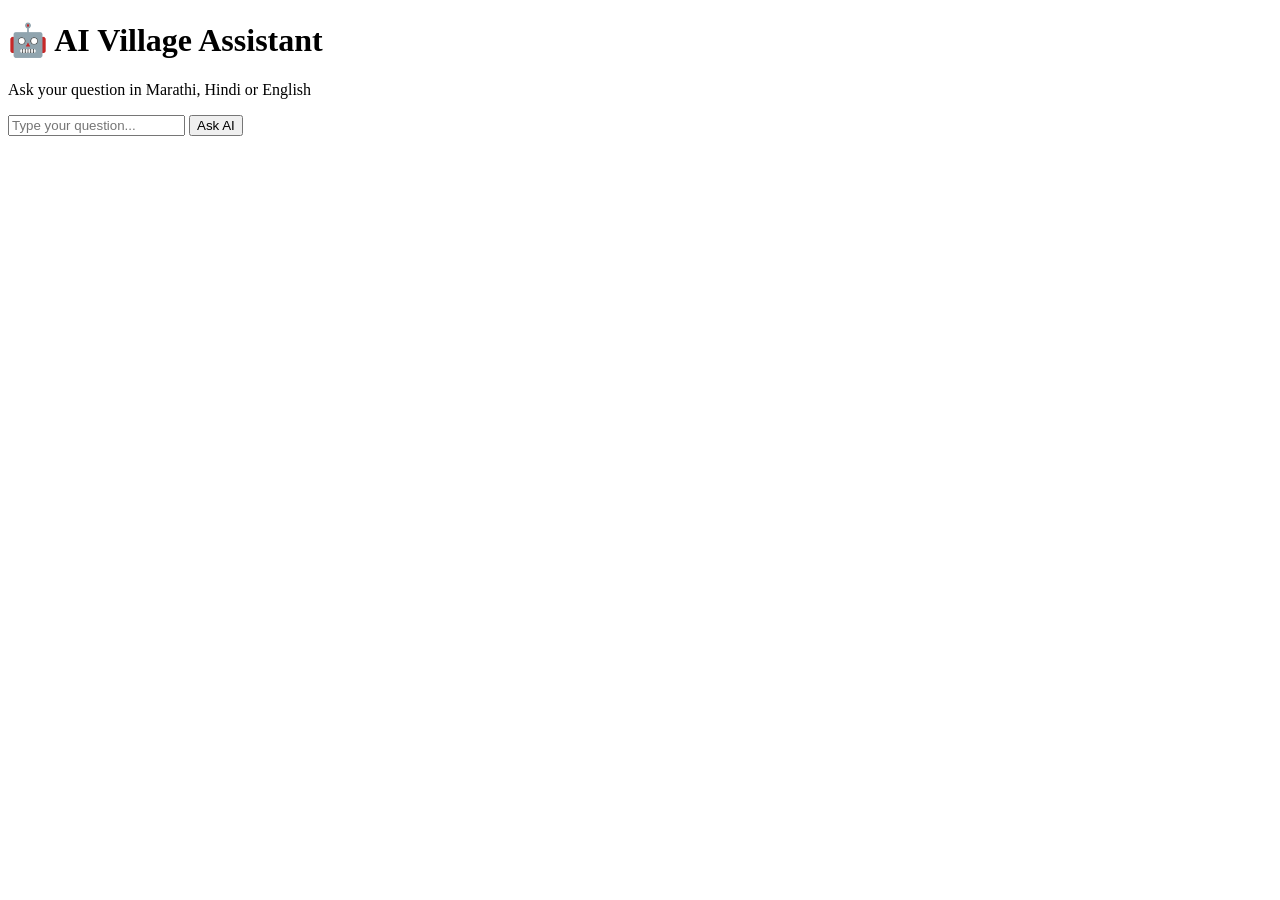
==== index.html @ 66d8ccd3 "Add files via upload" ====
<!DOCTYPE html>
<html lang="en">

<head>
    <meta charset="UTF-8">
    <meta name="viewport" content="width=device-width, initial-scale=1.0">

    <title>AI Village Assistant</title>

    <link rel="stylesheet" href="/static/style.css">
</head>

<body>

    <div class="container">

        <h1>🤖 AI Village Assistant</h1>

        <p>Ask your question in Marathi, Hindi or English</p>

        <div id="chat"></div>

        <div class="input-box">

            <input
                type="text"
                id="question"
                placeholder="Type your question..."
            >

            <button onclick="askAI()">Ask AI</button>

        </div>

    </div>

    <script src="/static/script.js"></script>

</body>

</html>
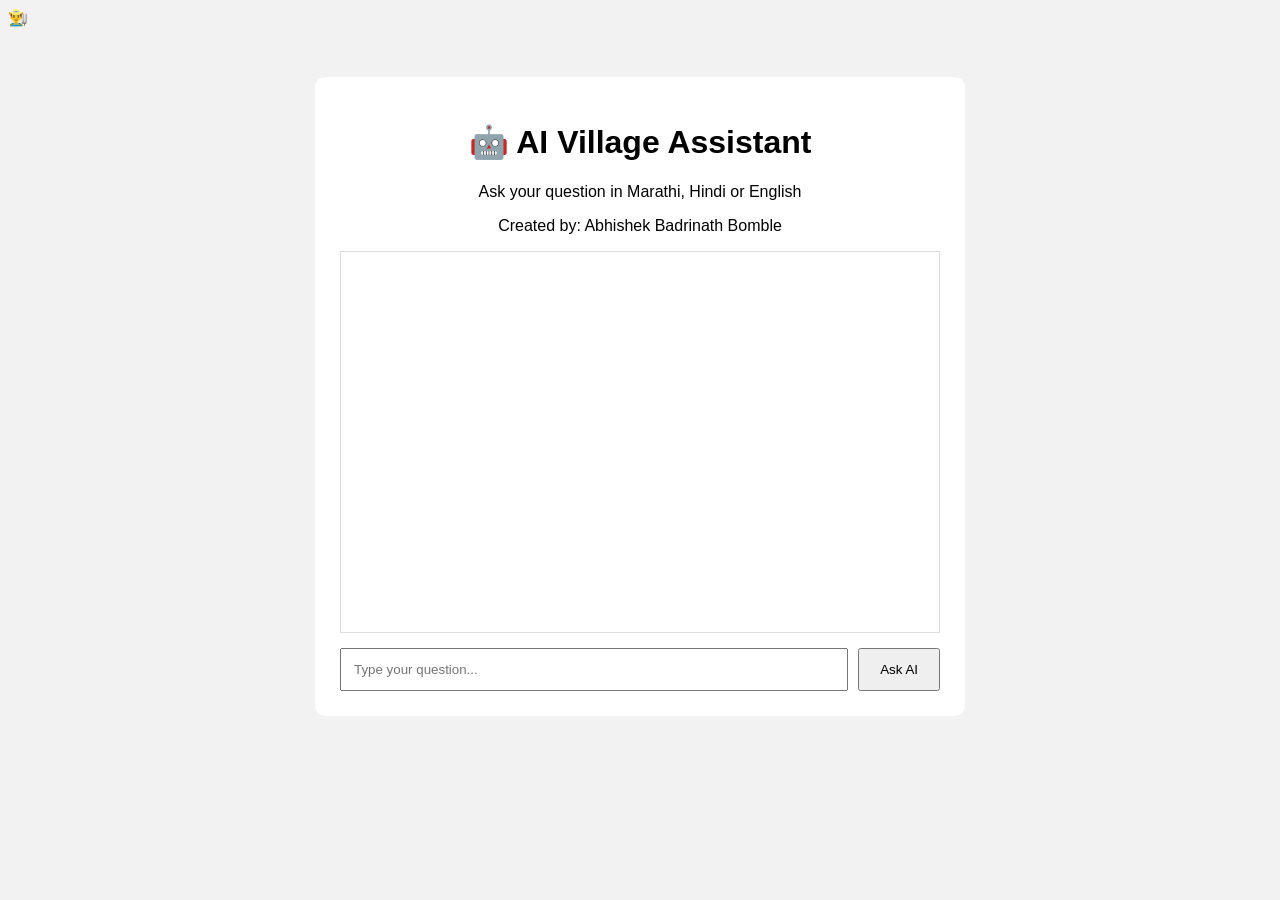
==== commit ef3229d2: "index.html" ====
--- a/index.html
+++ b/index.html
@@ -11,13 +11,17 @@
 </head>
 
 <body>
+    <div class="farmer">
+    👨‍🌾
+</div>
 
     <div class="container">
 
-        <h1>🤖 AI Village Assistant</h1>
+       <h1>🤖 AI Village Assistant</h1>
 
-        <p>Ask your question in Marathi, Hindi or English</p>
+<p>Ask your question in Marathi, Hindi or English</p>
 
+<p class="created-by">Created by: Abhishek Badrinath Bomble</p>
         <div id="chat"></div>
 
         <div class="input-box">
@@ -38,4 +42,4 @@
 
 </body>
 
-</html>+</html>
--- a/static/style.css
+++ b/static/style.css
@@ -0,0 +1,53 @@
+body {
+    font-family: Arial, sans-serif;
+    background: #f2f2f2;
+}
+
+.container {
+    width: 600px;
+    margin: 50px auto;
+    background: white;
+    padding: 25px;
+    border-radius: 10px;
+}
+
+h1 {
+    text-align: center;
+}
+
+p {
+    text-align: center;
+}
+
+#chat {
+    height: 350px;
+    overflow-y: auto;
+    border: 1px solid #ddd;
+    padding: 15px;
+    margin-bottom: 15px;
+}
+
+.user {
+    text-align: right;
+    margin: 10px;
+}
+
+.ai {
+    text-align: left;
+    margin: 10px;
+}
+
+.input-box {
+    display: flex;
+    gap: 10px;
+}
+
+input {
+    flex: 1;
+    padding: 12px;
+}
+
+button {
+    padding: 12px 20px;
+    cursor: pointer;
+}
